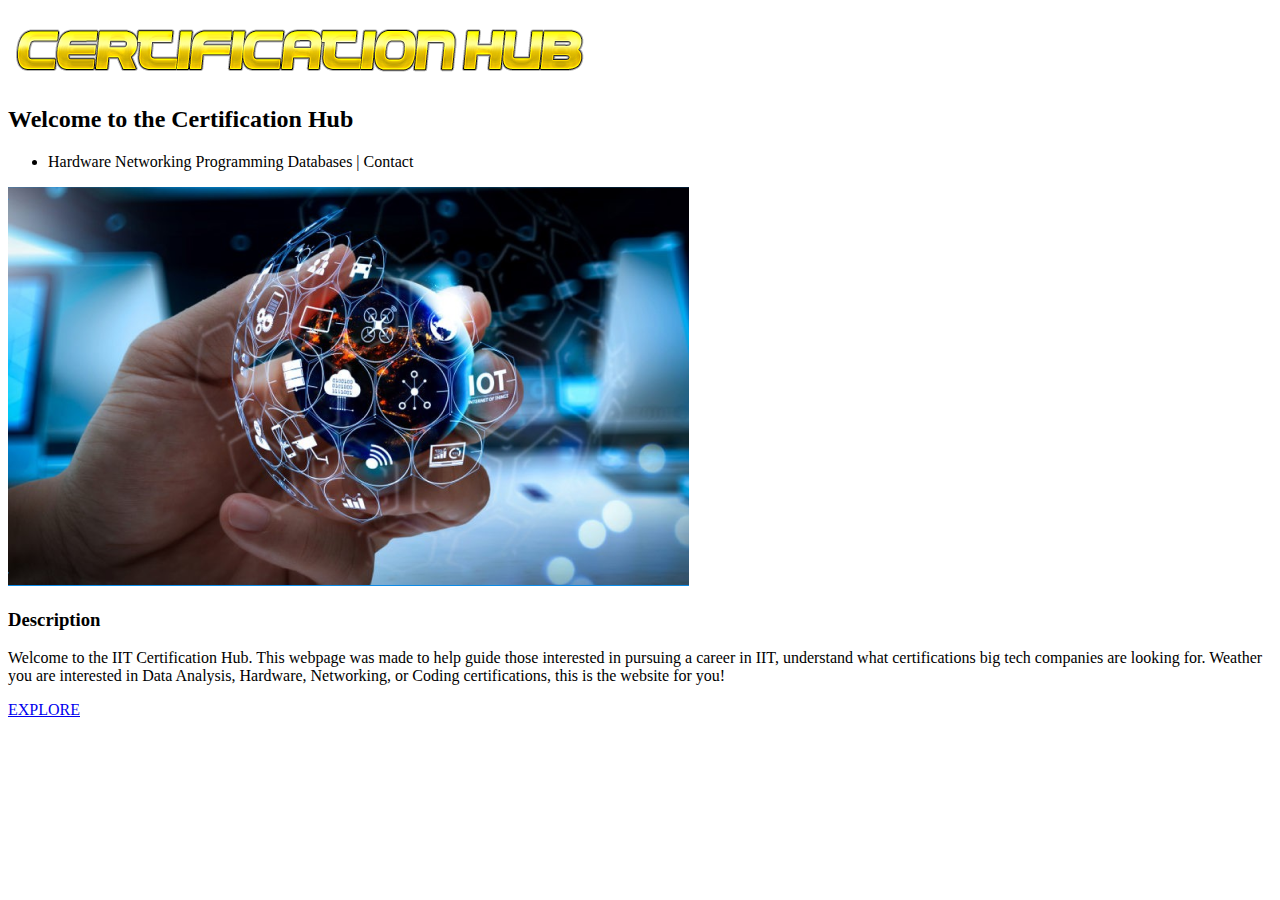
==== index.html @ e27c0efa "updated with google analytics" ====
<!DOCTYPE html>
<html lang="en">
<head>

<!-- Google tag (gtag.js) -->
<script async src="https://www.googletagmanager.com/gtag/js?id=G-9TM34KC8M9"></script>
<script>
  window.dataLayer = window.dataLayer || [];
  function gtag(){dataLayer.push(arguments);}
  gtag('js', new Date());

  gtag('config', 'G-9TM34KC8M9');
</script>

<meta charset="utf-8">
<title>Home</title>
</head>
<!--Aiden Levy  2/18/2024   Week 6 assignment-->
<body>
    <header>
        <h1><img src="logo.png" alt="logo" width="579" height="55"></h1>
        <h2>Welcome to the Certification Hub</h2>
        <nav>
            <ul>
                <li>Hardware    Networking    Programming   Databases   | Contact</li>
            </ul>
        </nav>
    </header>

    <section>
        <img src="homepageimg.png" alt="main_image" width="681" height="399">
        <h3>Description</h3>
        <p>Welcome to the IIT Certification Hub. This webpage was made to help guide those interested in pursuing
            a career in IIT, understand what certifications big tech companies are looking for. Weather you are
            interested in Data Analysis, Hardware, Networking, or Coding certifications, this is the website for you!
        </p>
    </section>

    <footer>
        <a href="https://www.google.com/">EXPLORE</a> <!--Using google.com for now as a place holder untill i host my site and can link the proper page-->
    </footer>

</body>
</html>
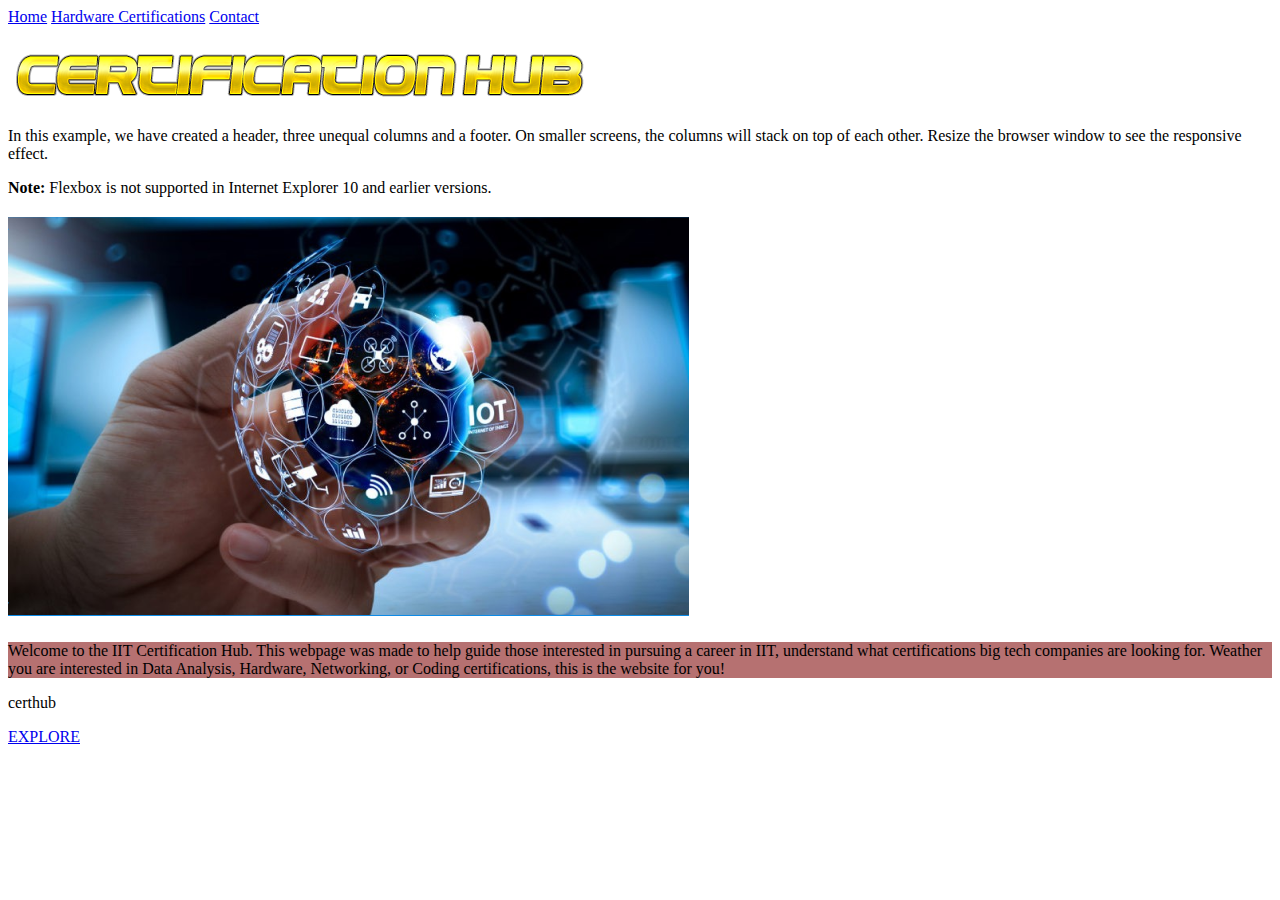
==== commit 75bb0090: "Update index.html" ====
--- a/index.html
+++ b/index.html
@@ -1,44 +1,48 @@
 <!DOCTYPE html>
 <html lang="en">
 <head>
-
-<!-- Google tag (gtag.js) -->
 <script async src="https://www.googletagmanager.com/gtag/js?id=G-9TM34KC8M9"></script>
 <script>
-  window.dataLayer = window.dataLayer || [];
-  function gtag(){dataLayer.push(arguments);}
-  gtag('js', new Date());
+window.dataLayer = window.dataLayer || [];
+function gtag(){dataLayer.push(arguments);}
+gtag('js', new Date());
+gtag('config', 'G-9TM34KC8M9');
+</script>
+<title>Certhub home</title>
+<meta charset="utf-8">
+<meta name="viewport" content="width=device-width, initial-scale=1">
+<link rel="stylesheet" href="styles.css">
+</head>
+<body>
+<nav> 
+<div class="topnav">
+  <a href="#">Home</a>
+  <a href="#">Hardware Certifications</a>
+  <a href="#">Contact</a>
+</div>
+</nav>
+<h2><img src="logo.png" alt="logo" width="579" height="55"></h2>
+<p>In this example, we have created a header, three unequal columns and a footer. On smaller screens, the columns will stack on top of each other. Resize the browser window to see the responsive effect.</p>
+<p><strong>Note:</strong> Flexbox is not supported in Internet Explorer 10 and earlier versions.</p>
 
-  gtag('config', 'G-9TM34KC8M9');
-</script>
+<div class="header">
+  <h2><img src="homepageimg.png" alt="main_image" width="681" height="399"></h2>
+</div>
 
-<meta charset="utf-8">
-<title>Home</title>
-</head>
-<!--Aiden Levy  2/18/2024   Week 6 assignment-->
-<body>
-    <header>
-        <h1><img src="logo.png" alt="logo" width="579" height="55"></h1>
-        <h2>Welcome to the Certification Hub</h2>
-        <nav>
-            <ul>
-                <li>Hardware    Networking    Programming   Databases   | Contact</li>
-            </ul>
-        </nav>
-    </header>
+<div class="row">
+  <div class="column side" style="background-color: #743737;"></div>
+  <div class="column middle" style="background-color:#b67171;">Welcome to the IIT Certification Hub. This webpage was made to help guide those interested in pursuing
+    a career in IIT, understand what certifications big tech companies are looking for. Weather you are
+    interested in Data Analysis, Hardware, Networking, or Coding certifications, this is the website for you!</div>
+  <div class="column side" style="background-color: #743737;"></div>
+</div>
 
-    <section>
-        <img src="homepageimg.png" alt="main_image" width="681" height="399">
-        <h3>Description</h3>
-        <p>Welcome to the IIT Certification Hub. This webpage was made to help guide those interested in pursuing
-            a career in IIT, understand what certifications big tech companies are looking for. Weather you are
-            interested in Data Analysis, Hardware, Networking, or Coding certifications, this is the website for you!
-        </p>
-    </section>
-
+<div class="footer">
     <footer>
+        <p>certhub</p>
         <a href="https://www.google.com/">EXPLORE</a> <!--Using google.com for now as a place holder untill i host my site and can link the proper page-->
     </footer>
+</div>
 
 </body>
-</html>+</html>
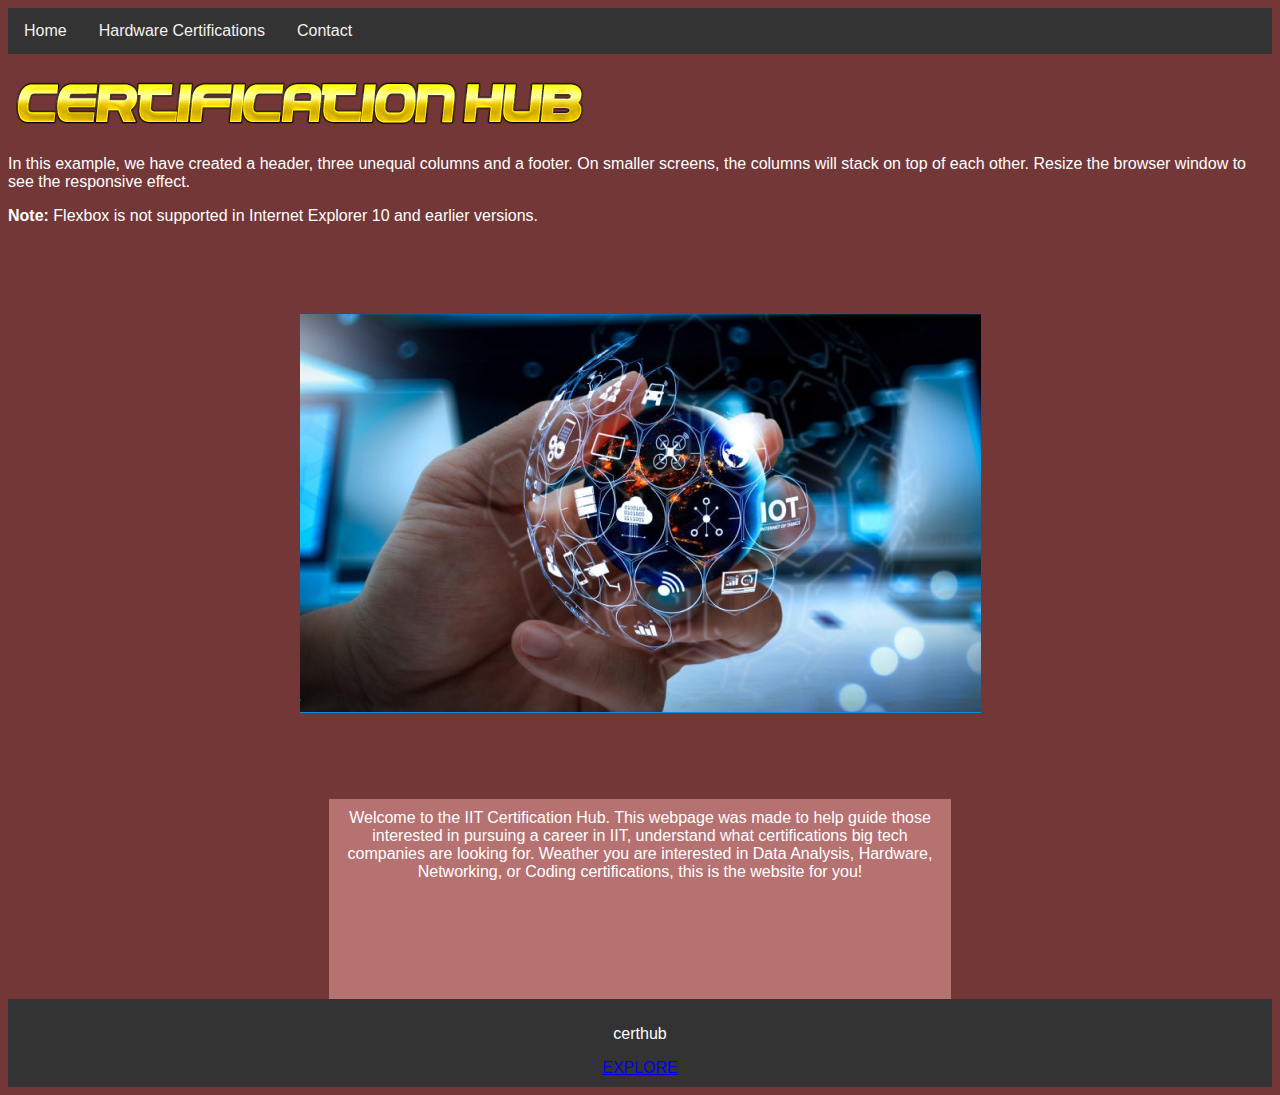
==== commit 4fd05677: "Update index.html" ====
--- a/index.html
+++ b/index.html
@@ -16,9 +16,9 @@
 <body>
 <nav> 
 <div class="topnav">
-  <a href="#">Home</a>
-  <a href="#">Hardware Certifications</a>
-  <a href="#">Contact</a>
+    <a href="https://aidenlevy.github.io/certsite/#">Home</a>
+    <a href="https://aidenlevy.github.io/certsite/Hardware">Hardware Certifications</a>
+    <a href="https://aidenlevy.github.io/certsite/contactus">Contact</a>
 </div>
 </nav>
 <h2><img src="logo.png" alt="logo" width="579" height="55"></h2>
--- a/styles.css
+++ b/styles.css
@@ -0,0 +1,81 @@
+* {
+    box-sizing: border-box;
+  }
+  
+  body {
+    font-family: Arial, Helvetica, sans-serif;
+    background-color: #743737;
+    color: white; /* making text white bc my page bg is dark */
+  }
+  
+  /* Style the top navigation bar */
+  .topnav {
+    overflow: hidden;
+    background-color: #333;
+  }
+  
+  /* Style the topnav links */
+  .topnav a {
+    float: left;
+    display: block;
+    color: #f2f2f2;
+    text-align: center;
+    padding: 14px 16px;
+    text-decoration: none;
+  }
+  
+  /* Change color on hover */
+  .topnav a:hover {
+    background-color: #fbb400;
+    color: black;
+  }
+  
+  /* Style the header */
+  .header {
+    padding: 30px;
+    text-align: center;
+    font-size: 35px;
+  }
+  
+  /* Container for flexboxes */
+  .row {
+    display: -webkit-flex; /* looked up flexboxes on w3schools to learn how to implement downwards columns within my page */
+    display: flex;
+  }
+  
+  /* Creats columns that will help centralize content along with pad the sides of the center column with a darker color than the column housing the text */
+  .column {
+    padding: 10px;
+    height: 200px; /* giving my columns some height */
+    text-align: center;
+  }
+  
+  /* Left and right column */
+  .column.side {
+     -webkit-flex: 1;
+     -ms-flex: 1;
+     flex: 1;
+  }
+  
+  /* Middle column */
+  .column.middle {
+    -webkit-flex: 2;
+    -ms-flex: 2;
+    flex: 2;
+  }
+  
+  /* Style the footer */
+  .footer {
+    background-color: #333;
+    padding: 10px;
+    color: white;
+    text-align: center;
+  }
+  
+  /* Responsive layout - makes the three columns stack on top of each other instead of next to each other */
+  @media (max-width: 600px) {
+    .row {
+      -webkit-flex-direction: column;
+      flex-direction: column;
+    }
+  }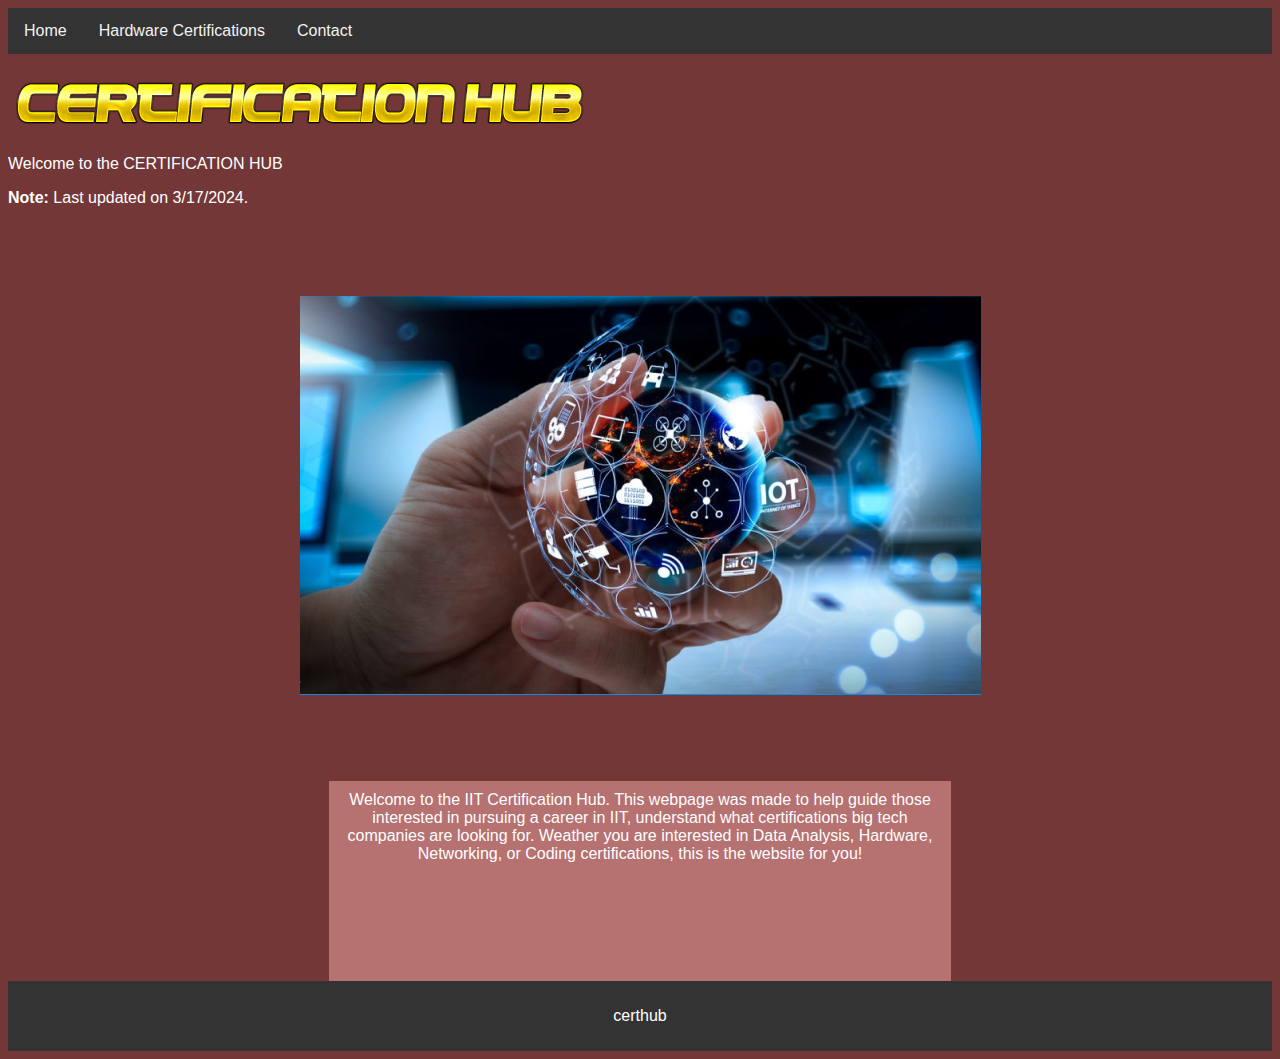
==== commit b502ce5e: "Update index.html" ====
--- a/index.html
+++ b/index.html
@@ -22,8 +22,8 @@
 </div>
 </nav>
 <h2><img src="logo.png" alt="logo" width="579" height="55"></h2>
-<p>In this example, we have created a header, three unequal columns and a footer. On smaller screens, the columns will stack on top of each other. Resize the browser window to see the responsive effect.</p>
-<p><strong>Note:</strong> Flexbox is not supported in Internet Explorer 10 and earlier versions.</p>
+<p>Welcome to the CERTIFICATION HUB</p>
+<p><strong>Note:</strong> Last updated on 3/17/2024.</p>
 
 <div class="header">
   <h2><img src="homepageimg.png" alt="main_image" width="681" height="399"></h2>
@@ -40,7 +40,6 @@
 <div class="footer">
     <footer>
         <p>certhub</p>
-        <a href="https://www.google.com/">EXPLORE</a> <!--Using google.com for now as a place holder untill i host my site and can link the proper page-->
     </footer>
 </div>
 
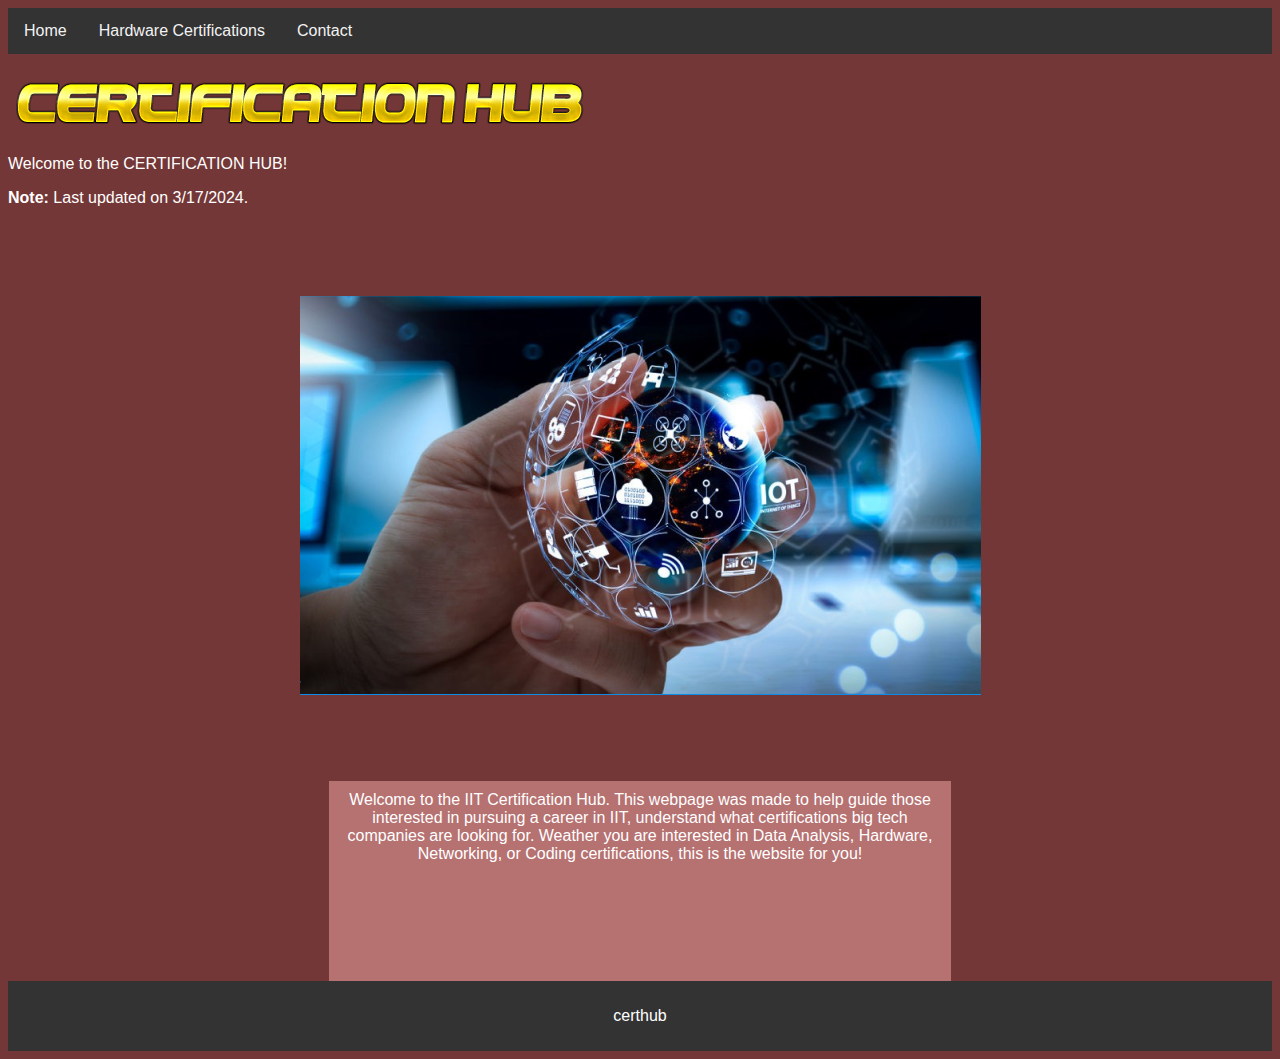
==== commit fa04bd10: "Update index.html" ====
--- a/index.html
+++ b/index.html
@@ -22,7 +22,7 @@
 </div>
 </nav>
 <h2><img src="logo.png" alt="logo" width="579" height="55"></h2>
-<p>Welcome to the CERTIFICATION HUB</p>
+<p>Welcome to the CERTIFICATION HUB!</p>
 <p><strong>Note:</strong> Last updated on 3/17/2024.</p>
 
 <div class="header">
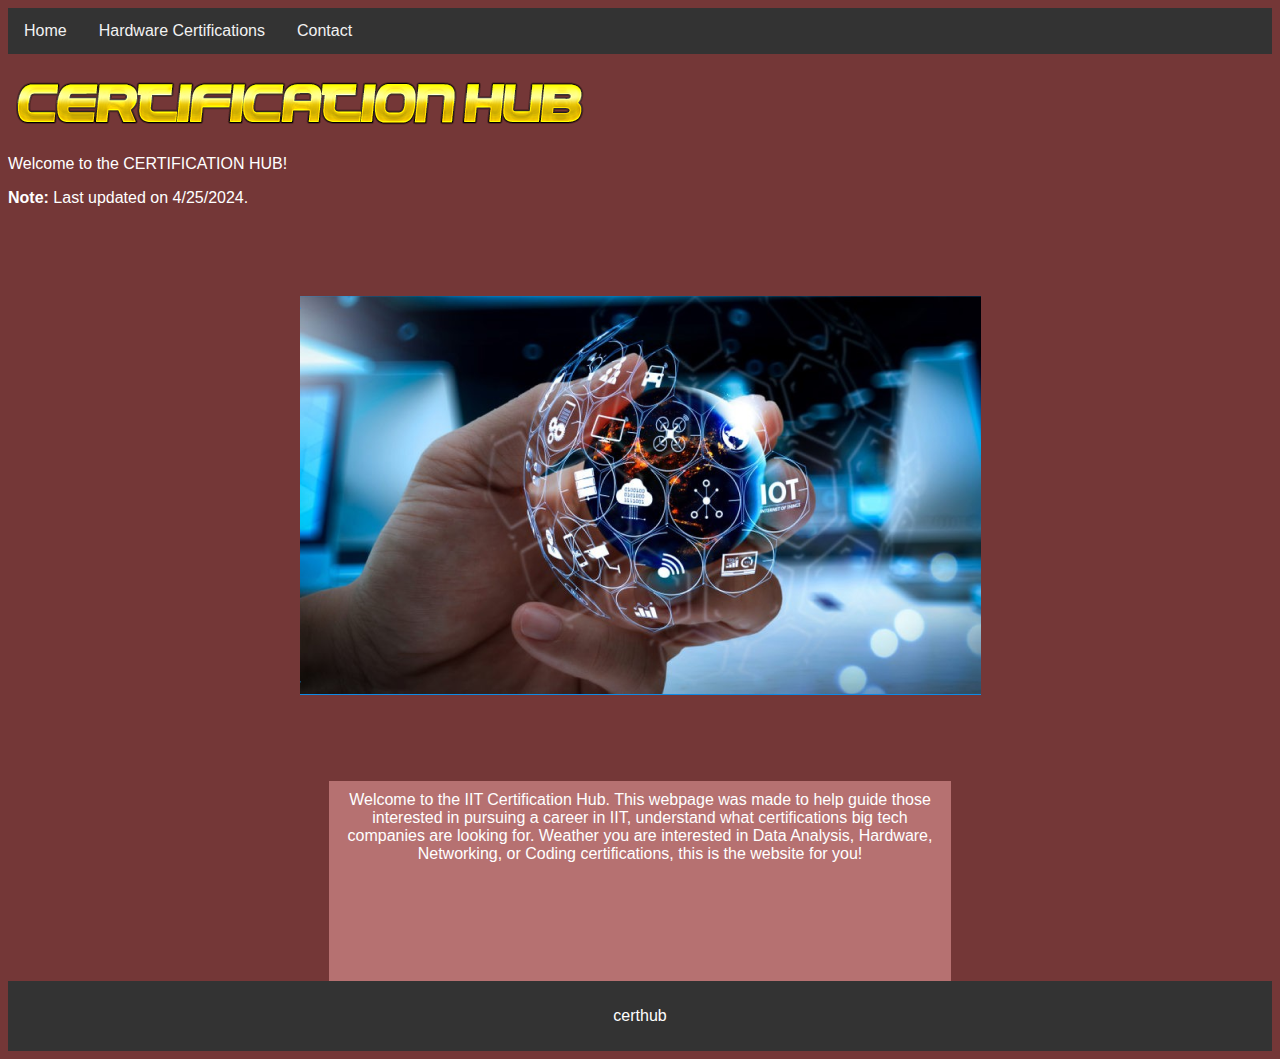
==== commit 5428b11d: "Update index.html" ====
--- a/index.html
+++ b/index.html
@@ -23,7 +23,7 @@
 </nav>
 <h2><img src="logo.png" alt="logo" width="579" height="55"></h2>
 <p>Welcome to the CERTIFICATION HUB!</p>
-<p><strong>Note:</strong> Last updated on 3/17/2024.</p>
+<p><strong>Note:</strong> Last updated on 4/25/2024.</p>
 
 <div class="header">
   <h2><img src="homepageimg.png" alt="main_image" width="681" height="399"></h2>
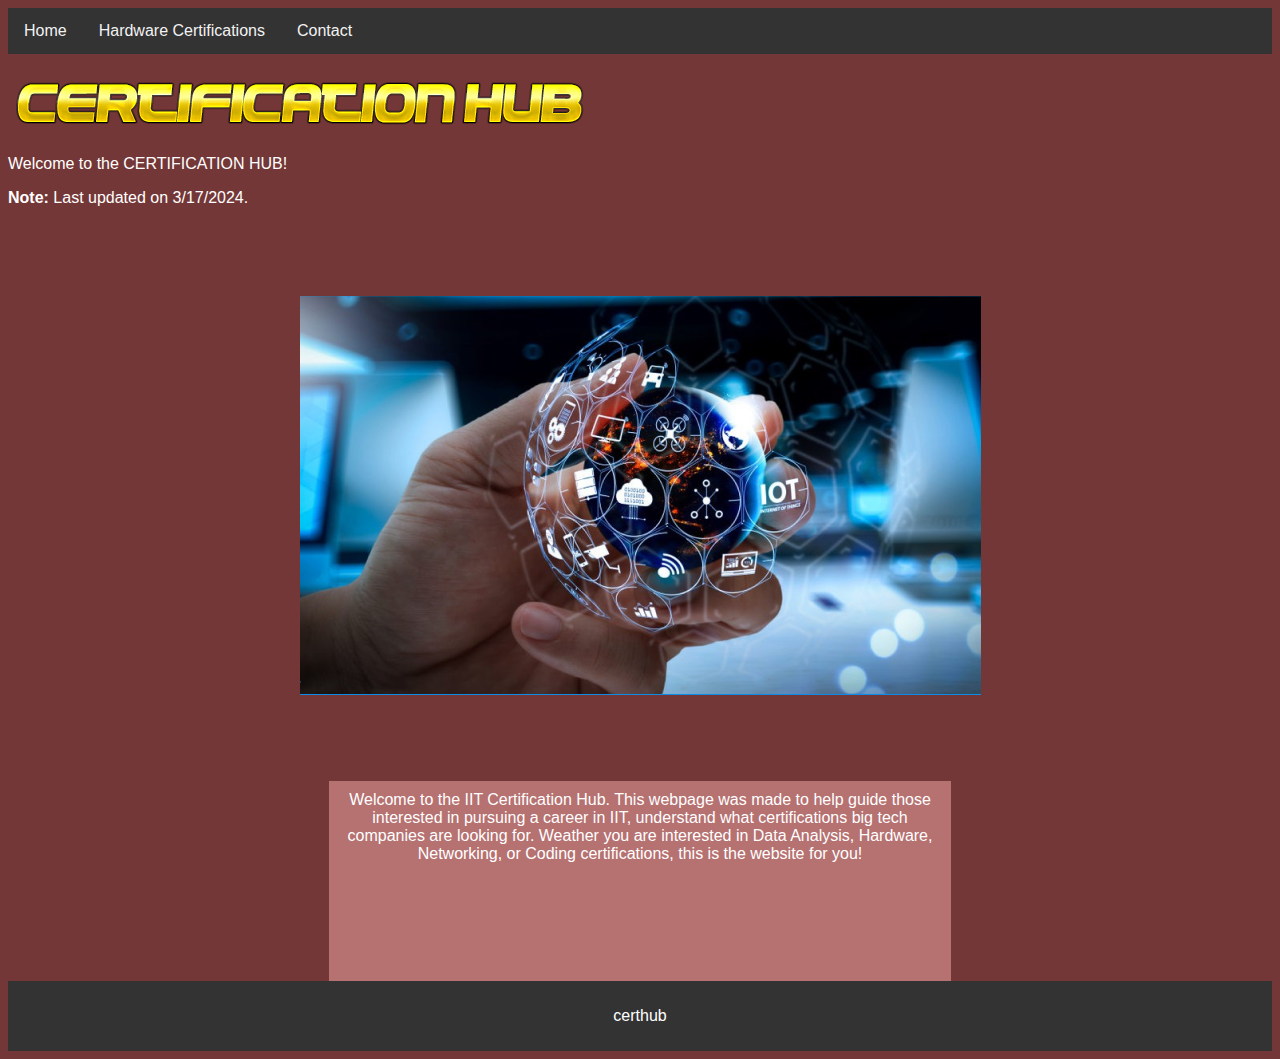
==== commit d9fbcad2: "Update index.html" ====
--- a/index.html
+++ b/index.html
@@ -12,6 +12,9 @@
 <meta charset="utf-8">
 <meta name="viewport" content="width=device-width, initial-scale=1">
 <link rel="stylesheet" href="styles.css">
+<meta name="description" content="IT Certification">
+<meta name="keywords" content="IIT, Certification Hub, Certifications, Tech Companies, Data Analysis, Hardware, Networking, Coding, certhub">
+<meta name="author" content="Aiden Levy">
 </head>
 <body>
 <nav> 
@@ -23,7 +26,7 @@
 </nav>
 <h2><img src="logo.png" alt="logo" width="579" height="55"></h2>
 <p>Welcome to the CERTIFICATION HUB!</p>
-<p><strong>Note:</strong> Last updated on 4/25/2024.</p>
+<p><strong>Note:</strong> Last updated on 3/17/2024.</p>
 
 <div class="header">
   <h2><img src="homepageimg.png" alt="main_image" width="681" height="399"></h2>
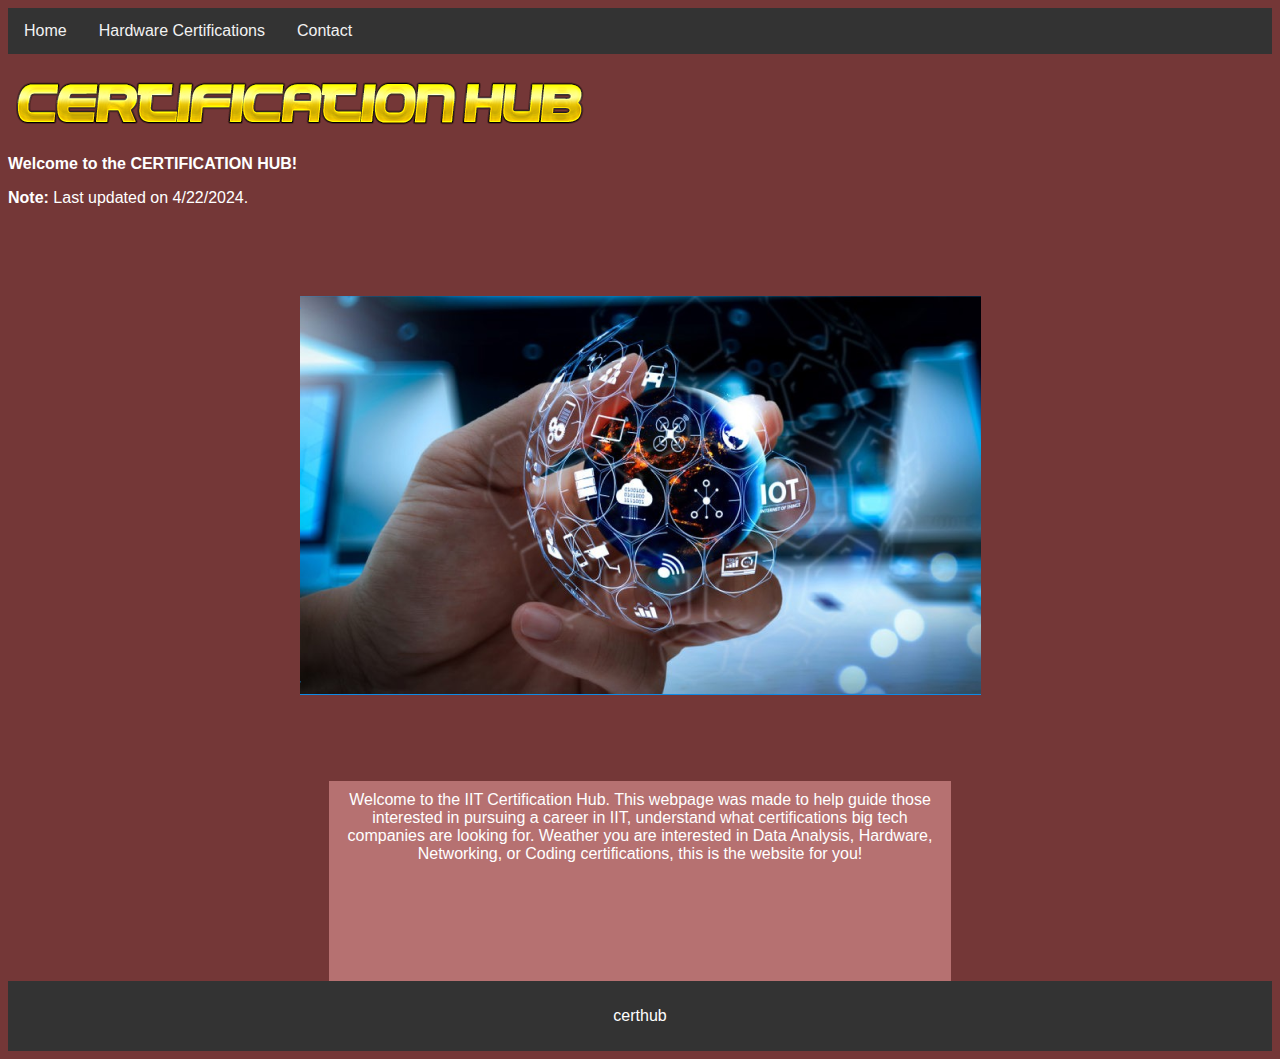
==== commit c2c26e28: "Update index.html" ====
--- a/index.html
+++ b/index.html
@@ -25,8 +25,8 @@
 </div>
 </nav>
 <h2><img src="logo.png" alt="logo" width="579" height="55"></h2>
-<p>Welcome to the CERTIFICATION HUB!</p>
-<p><strong>Note:</strong> Last updated on 3/17/2024.</p>
+<p><strong>Welcome to the CERTIFICATION HUB!</strong></p>
+<p><strong>Note:</strong> Last updated on 4/22/2024.</p>
 
 <div class="header">
   <h2><img src="homepageimg.png" alt="main_image" width="681" height="399"></h2>
